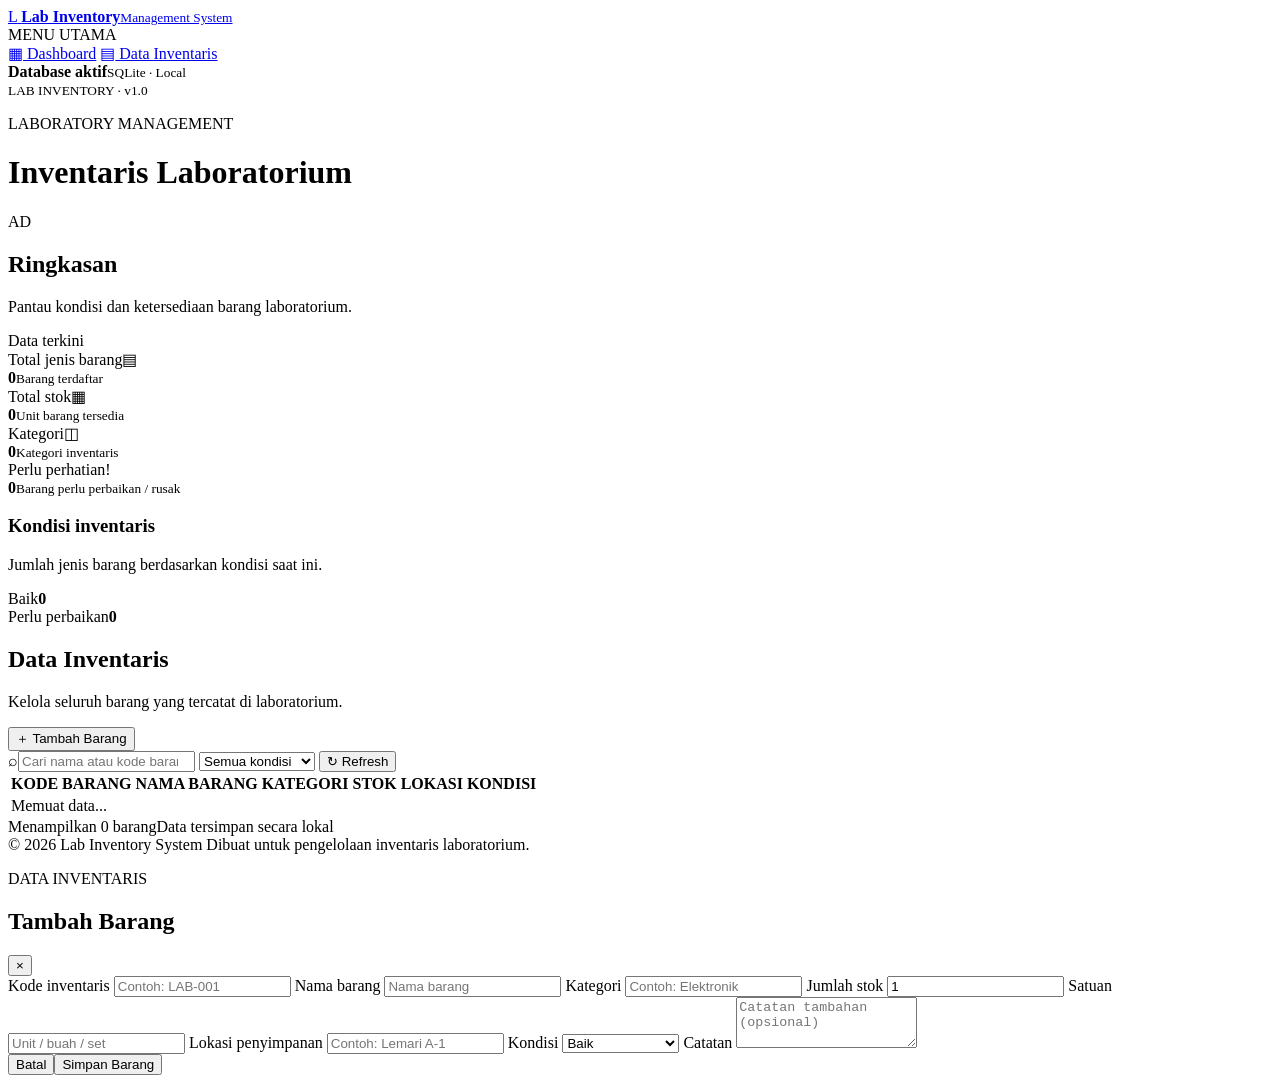
==== frontend/index.html @ 9c8427de "rombak ulang" ====
<!DOCTYPE html>
<html lang="id">
<head>
  <meta charset="UTF-8">
  <meta name="viewport" content="width=device-width, initial-scale=1.0">
  <meta name="description" content="Sistem inventaris barang laboratorium">
  <title>Lab Inventory — Inventaris Laboratorium</title>
  <link rel="preconnect" href="https://fonts.googleapis.com">
  <link rel="preconnect" href="https://fonts.gstatic.com" crossorigin>
  <link href="https://fonts.googleapis.com/css2?family=DM+Sans:wght@400;500;600;700&family=Manrope:wght@500;600;700;800&display=swap" rel="stylesheet">
  <link rel="stylesheet" href="/css/style.css">
</head>
<body>
  <div class="app-shell">
    <aside class="sidebar">
      <a class="brand" href="/">
        <span class="brand-mark">L</span>
        <span><strong>Lab Inventory</strong><small>Management System</small></span>
      </a>
      <div class="nav-label">MENU UTAMA</div>
      <nav>
        <a class="nav-link active" href="#dashboard"><span class="nav-icon">▦</span> Dashboard</a>
        <a class="nav-link" href="#inventory"><span class="nav-icon">▤</span> Data Inventaris</a>
      </nav>
      <div class="sidebar-bottom">
        <div class="side-note">
          <span class="note-dot"></span>
          <div><strong>Database aktif</strong><small>SQLite · Local</small></div>
        </div>
        <small class="version">LAB INVENTORY · v1.0</small>
      </div>
    </aside>

    <main class="main-content">
      <header class="topbar">
        <div>
          <p class="eyebrow">LABORATORY MANAGEMENT</p>
          <h1>Inventaris Laboratorium</h1>
        </div>
        <div class="topbar-right">
          <span class="today" id="today"></span>
          <span class="avatar">AD</span>
        </div>
      </header>

      <section id="dashboard" class="section">
        <div class="section-heading">
          <div><h2>Ringkasan</h2><p>Pantau kondisi dan ketersediaan barang laboratorium.</p></div>
          <span class="live-label"><i></i> Data terkini</span>
        </div>

        <div class="stats-grid">
          <article class="stat-card">
            <div class="stat-top"><span>Total jenis barang</span><span class="stat-icon purple">▤</span></div>
            <strong id="totalItems">0</strong><small>Barang terdaftar</small>
          </article>
          <article class="stat-card">
            <div class="stat-top"><span>Total stok</span><span class="stat-icon blue">▦</span></div>
            <strong id="totalQuantity">0</strong><small>Unit barang tersedia</small>
          </article>
          <article class="stat-card">
            <div class="stat-top"><span>Kategori</span><span class="stat-icon orange">◫</span></div>
            <strong id="totalCategories">0</strong><small>Kategori inventaris</small>
          </article>
          <article class="stat-card">
            <div class="stat-top"><span>Perlu perhatian</span><span class="stat-icon red">!</span></div>
            <strong id="needsRepair">0</strong><small>Barang perlu perbaikan / rusak</small>
          </article>
        </div>

        <div class="condition-panel">
          <div><h3>Kondisi inventaris</h3><p>Jumlah jenis barang berdasarkan kondisi saat ini.</p></div>
          <div class="condition-items">
            <div class="condition-item"><span class="condition-dot good"></span><span>Baik</span><strong id="goodCount">0</strong></div>
            <div class="condition-item"><span class="condition-dot repair"></span><span>Perlu perbaikan</span><strong id="repairCount">0</strong></div>
          </div>
        </div>
      </section>

      <section id="inventory" class="section inventory-section">
        <div class="section-heading inventory-heading">
          <div><h2>Data Inventaris</h2><p>Kelola seluruh barang yang tercatat di laboratorium.</p></div>
          <button class="btn btn-primary" id="addItemBtn"><span>＋</span> Tambah Barang</button>
        </div>

        <div class="toolbar">
          <label class="search-box"><span>⌕</span><input id="searchInput" type="search" placeholder="Cari nama atau kode barang..."></label>
          <select id="conditionFilter" aria-label="Filter kondisi">
            <option value="">Semua kondisi</option>
            <option value="Baik">Baik</option>
            <option value="Perlu Perbaikan">Perlu perbaikan</option>
            <option value="Rusak">Rusak</option>
          </select>
          <button class="btn btn-ghost" id="refreshBtn">↻ <span>Refresh</span></button>
        </div>

        <div class="table-wrap">
          <table>
            <thead><tr><th>KODE BARANG</th><th>NAMA BARANG</th><th>KATEGORI</th><th>STOK</th><th>LOKASI</th><th>KONDISI</th><th></th></tr></thead>
            <tbody id="inventoryBody"><tr><td colspan="7" class="empty-state">Memuat data...</td></tr></tbody>
          </table>
        </div>
        <div class="table-footer"><span id="itemCount">Menampilkan 0 barang</span><span>Data tersimpan secara lokal</span></div>
      </section>
      <footer>© 2026 Lab Inventory System <span>Dibuat untuk pengelolaan inventaris laboratorium.</span></footer>
    </main>
  </div>

  <div class="modal-backdrop hidden" id="itemModal">
    <section class="modal" role="dialog" aria-modal="true" aria-labelledby="modalTitle">
      <div class="modal-header"><div><p class="eyebrow">DATA INVENTARIS</p><h2 id="modalTitle">Tambah Barang</h2></div><button class="close-btn" id="closeModal" aria-label="Tutup">×</button></div>
      <form id="itemForm">
        <div class="form-grid">
          <label>Kode inventaris <input name="code" required placeholder="Contoh: LAB-001"></label>
          <label>Nama barang <input name="name" required placeholder="Nama barang"></label>
          <label>Kategori <input name="category" required placeholder="Contoh: Elektronik"></label>
          <label>Jumlah stok <input name="quantity" type="number" min="0" value="1" required></label>
          <label>Satuan <input name="unit" required placeholder="Unit / buah / set"></label>
          <label>Lokasi penyimpanan <input name="location" required placeholder="Contoh: Lemari A-1"></label>
          <label class="full-width">Kondisi
            <select name="condition" required><option value="Baik">Baik</option><option value="Perlu Perbaikan">Perlu Perbaikan</option><option value="Rusak">Rusak</option></select>
          </label>
          <label class="full-width">Catatan <textarea name="notes" rows="3" placeholder="Catatan tambahan (opsional)"></textarea></label>
        </div>
        <div class="modal-actions"><button type="button" class="btn btn-ghost" id="cancelModal">Batal</button><button type="submit" class="btn btn-primary" id="saveBtn">Simpan Barang</button></div>
      </form>
    </section>
  </div>
  <div class="toast" id="toast"></div>
  <script src="/js/app.js"></script>
</body>
</html>
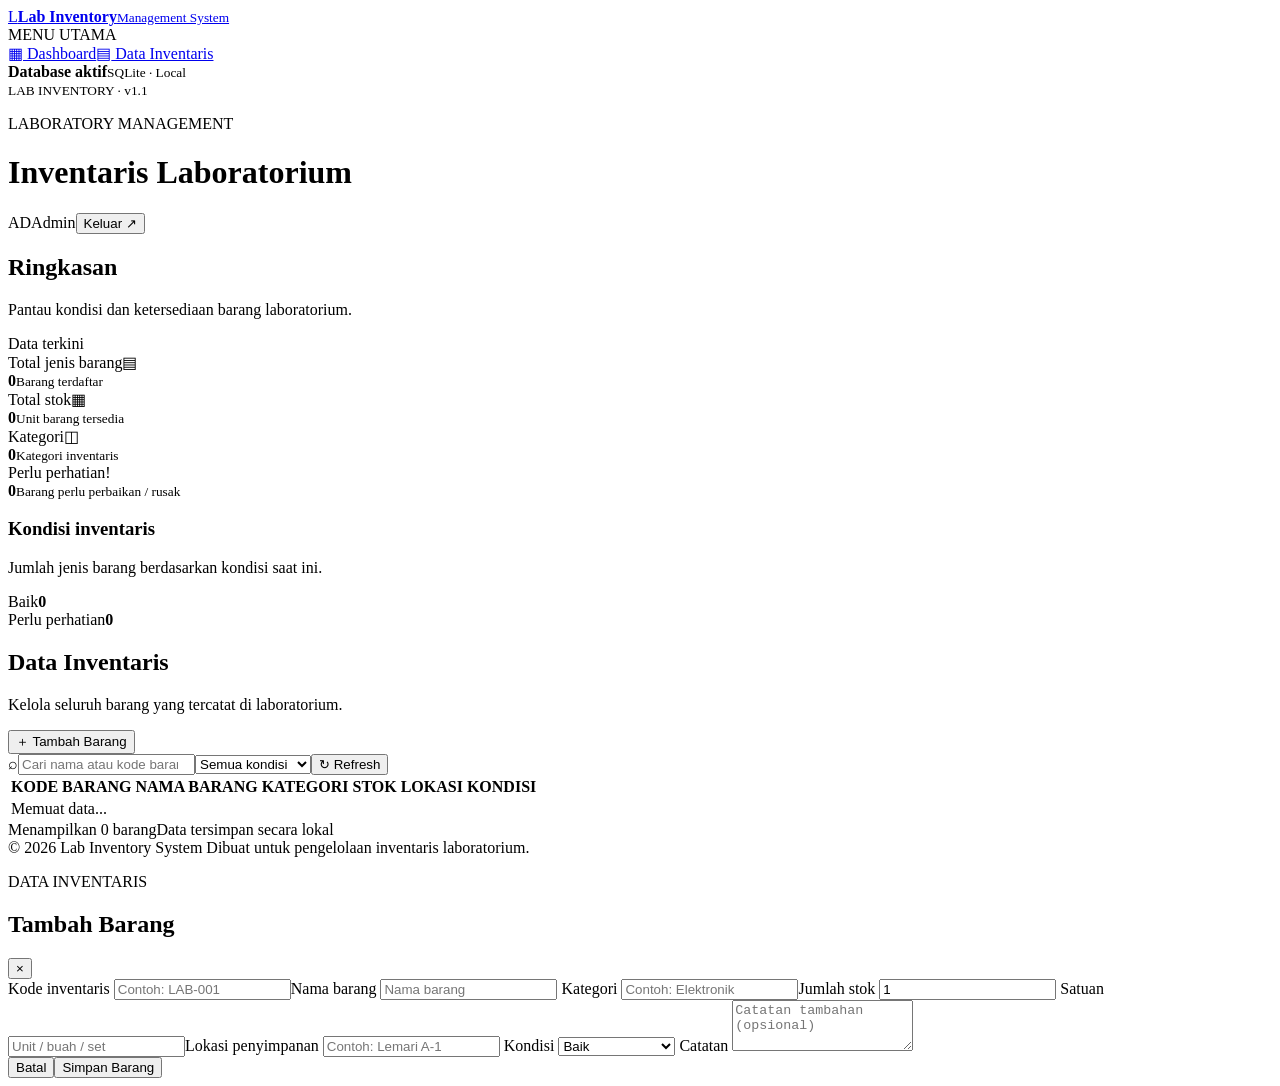
==== commit f99875a7: "login page" ====
--- a/frontend/index.html
+++ b/frontend/index.html
@@ -13,119 +13,49 @@
 <body>
   <div class="app-shell">
     <aside class="sidebar">
-      <a class="brand" href="/">
-        <span class="brand-mark">L</span>
-        <span><strong>Lab Inventory</strong><small>Management System</small></span>
-      </a>
+      <a class="brand" href="/"><span class="brand-mark">L</span><span><strong>Lab Inventory</strong><small>Management System</small></span></a>
       <div class="nav-label">MENU UTAMA</div>
-      <nav>
-        <a class="nav-link active" href="#dashboard"><span class="nav-icon">▦</span> Dashboard</a>
-        <a class="nav-link" href="#inventory"><span class="nav-icon">▤</span> Data Inventaris</a>
-      </nav>
-      <div class="sidebar-bottom">
-        <div class="side-note">
-          <span class="note-dot"></span>
-          <div><strong>Database aktif</strong><small>SQLite · Local</small></div>
-        </div>
-        <small class="version">LAB INVENTORY · v1.0</small>
-      </div>
+      <nav><a class="nav-link active" href="#dashboard"><span class="nav-icon">▦</span> Dashboard</a><a class="nav-link" href="#inventory"><span class="nav-icon">▤</span> Data Inventaris</a></nav>
+      <div class="sidebar-bottom"><div class="side-note"><span class="note-dot"></span><div><strong>Database aktif</strong><small>SQLite · Local</small></div></div><small class="version">LAB INVENTORY · v1.1</small></div>
     </aside>
 
     <main class="main-content">
       <header class="topbar">
-        <div>
-          <p class="eyebrow">LABORATORY MANAGEMENT</p>
-          <h1>Inventaris Laboratorium</h1>
-        </div>
-        <div class="topbar-right">
-          <span class="today" id="today"></span>
-          <span class="avatar">AD</span>
-        </div>
+        <div><p class="eyebrow">LABORATORY MANAGEMENT</p><h1>Inventaris Laboratorium</h1></div>
+        <div class="topbar-right"><span class="today" id="today"></span><div class="user-menu"><span class="avatar" id="userAvatar">AD</span><span class="username" id="currentUsername">Admin</span><button class="logout-btn" id="logoutBtn" title="Logout">Keluar ↗</button></div></div>
       </header>
 
       <section id="dashboard" class="section">
-        <div class="section-heading">
-          <div><h2>Ringkasan</h2><p>Pantau kondisi dan ketersediaan barang laboratorium.</p></div>
-          <span class="live-label"><i></i> Data terkini</span>
+        <div class="section-heading"><div><h2>Ringkasan</h2><p>Pantau kondisi dan ketersediaan barang laboratorium.</p></div><span class="live-label"><i></i> Data terkini</span></div>
+        <div class="stats-grid">
+          <article class="stat-card"><div class="stat-top"><span>Total jenis barang</span><span class="stat-icon purple">▤</span></div><strong id="totalItems">0</strong><small>Barang terdaftar</small></article>
+          <article class="stat-card"><div class="stat-top"><span>Total stok</span><span class="stat-icon blue">▦</span></div><strong id="totalQuantity">0</strong><small>Unit barang tersedia</small></article>
+          <article class="stat-card"><div class="stat-top"><span>Kategori</span><span class="stat-icon orange">◫</span></div><strong id="totalCategories">0</strong><small>Kategori inventaris</small></article>
+          <article class="stat-card"><div class="stat-top"><span>Perlu perhatian</span><span class="stat-icon red">!</span></div><strong id="needsRepair">0</strong><small>Barang perlu perbaikan / rusak</small></article>
         </div>
-
-        <div class="stats-grid">
-          <article class="stat-card">
-            <div class="stat-top"><span>Total jenis barang</span><span class="stat-icon purple">▤</span></div>
-            <strong id="totalItems">0</strong><small>Barang terdaftar</small>
-          </article>
-          <article class="stat-card">
-            <div class="stat-top"><span>Total stok</span><span class="stat-icon blue">▦</span></div>
-            <strong id="totalQuantity">0</strong><small>Unit barang tersedia</small>
-          </article>
-          <article class="stat-card">
-            <div class="stat-top"><span>Kategori</span><span class="stat-icon orange">◫</span></div>
-            <strong id="totalCategories">0</strong><small>Kategori inventaris</small>
-          </article>
-          <article class="stat-card">
-            <div class="stat-top"><span>Perlu perhatian</span><span class="stat-icon red">!</span></div>
-            <strong id="needsRepair">0</strong><small>Barang perlu perbaikan / rusak</small>
-          </article>
-        </div>
-
-        <div class="condition-panel">
-          <div><h3>Kondisi inventaris</h3><p>Jumlah jenis barang berdasarkan kondisi saat ini.</p></div>
-          <div class="condition-items">
-            <div class="condition-item"><span class="condition-dot good"></span><span>Baik</span><strong id="goodCount">0</strong></div>
-            <div class="condition-item"><span class="condition-dot repair"></span><span>Perlu perbaikan</span><strong id="repairCount">0</strong></div>
-          </div>
-        </div>
+        <div class="condition-panel"><div><h3>Kondisi inventaris</h3><p>Jumlah jenis barang berdasarkan kondisi saat ini.</p></div><div class="condition-items"><div class="condition-item"><span class="condition-dot good"></span><span>Baik</span><strong id="goodCount">0</strong></div><div class="condition-item"><span class="condition-dot repair"></span><span>Perlu perhatian</span><strong id="repairCount">0</strong></div></div></div>
       </section>
 
       <section id="inventory" class="section inventory-section">
-        <div class="section-heading inventory-heading">
-          <div><h2>Data Inventaris</h2><p>Kelola seluruh barang yang tercatat di laboratorium.</p></div>
-          <button class="btn btn-primary" id="addItemBtn"><span>＋</span> Tambah Barang</button>
-        </div>
-
-        <div class="toolbar">
-          <label class="search-box"><span>⌕</span><input id="searchInput" type="search" placeholder="Cari nama atau kode barang..."></label>
-          <select id="conditionFilter" aria-label="Filter kondisi">
-            <option value="">Semua kondisi</option>
-            <option value="Baik">Baik</option>
-            <option value="Perlu Perbaikan">Perlu perbaikan</option>
-            <option value="Rusak">Rusak</option>
-          </select>
-          <button class="btn btn-ghost" id="refreshBtn">↻ <span>Refresh</span></button>
-        </div>
-
-        <div class="table-wrap">
-          <table>
-            <thead><tr><th>KODE BARANG</th><th>NAMA BARANG</th><th>KATEGORI</th><th>STOK</th><th>LOKASI</th><th>KONDISI</th><th></th></tr></thead>
-            <tbody id="inventoryBody"><tr><td colspan="7" class="empty-state">Memuat data...</td></tr></tbody>
-          </table>
-        </div>
+        <div class="section-heading inventory-heading"><div><h2>Data Inventaris</h2><p>Kelola seluruh barang yang tercatat di laboratorium.</p></div><button class="btn btn-primary" id="addItemBtn"><span>＋</span> Tambah Barang</button></div>
+        <div class="toolbar"><label class="search-box"><span>⌕</span><input id="searchInput" type="search" placeholder="Cari nama atau kode barang..."></label><select id="conditionFilter" aria-label="Filter kondisi"><option value="">Semua kondisi</option><option value="Baik">Baik</option><option value="Perlu Perbaikan">Perlu perbaikan</option><option value="Rusak">Rusak</option></select><button class="btn btn-ghost" id="refreshBtn">↻ <span>Refresh</span></button></div>
+        <div class="table-wrap"><table><thead><tr><th>KODE BARANG</th><th>NAMA BARANG</th><th>KATEGORI</th><th>STOK</th><th>LOKASI</th><th>KONDISI</th><th></th></tr></thead><tbody id="inventoryBody"><tr><td colspan="7" class="empty-state">Memuat data...</td></tr></tbody></table></div>
         <div class="table-footer"><span id="itemCount">Menampilkan 0 barang</span><span>Data tersimpan secara lokal</span></div>
       </section>
       <footer>© 2026 Lab Inventory System <span>Dibuat untuk pengelolaan inventaris laboratorium.</span></footer>
     </main>
   </div>
 
-  <div class="modal-backdrop hidden" id="itemModal">
-    <section class="modal" role="dialog" aria-modal="true" aria-labelledby="modalTitle">
-      <div class="modal-header"><div><p class="eyebrow">DATA INVENTARIS</p><h2 id="modalTitle">Tambah Barang</h2></div><button class="close-btn" id="closeModal" aria-label="Tutup">×</button></div>
-      <form id="itemForm">
-        <div class="form-grid">
-          <label>Kode inventaris <input name="code" required placeholder="Contoh: LAB-001"></label>
-          <label>Nama barang <input name="name" required placeholder="Nama barang"></label>
-          <label>Kategori <input name="category" required placeholder="Contoh: Elektronik"></label>
-          <label>Jumlah stok <input name="quantity" type="number" min="0" value="1" required></label>
-          <label>Satuan <input name="unit" required placeholder="Unit / buah / set"></label>
-          <label>Lokasi penyimpanan <input name="location" required placeholder="Contoh: Lemari A-1"></label>
-          <label class="full-width">Kondisi
-            <select name="condition" required><option value="Baik">Baik</option><option value="Perlu Perbaikan">Perlu Perbaikan</option><option value="Rusak">Rusak</option></select>
-          </label>
-          <label class="full-width">Catatan <textarea name="notes" rows="3" placeholder="Catatan tambahan (opsional)"></textarea></label>
-        </div>
-        <div class="modal-actions"><button type="button" class="btn btn-ghost" id="cancelModal">Batal</button><button type="submit" class="btn btn-primary" id="saveBtn">Simpan Barang</button></div>
-      </form>
-    </section>
-  </div>
+  <div class="modal-backdrop hidden" id="itemModal"><section class="modal" role="dialog" aria-modal="true" aria-labelledby="modalTitle">
+    <div class="modal-header"><div><p class="eyebrow">DATA INVENTARIS</p><h2 id="modalTitle">Tambah Barang</h2></div><button class="close-btn" id="closeModal" aria-label="Tutup">×</button></div>
+    <form id="itemForm"><div class="form-grid">
+      <label>Kode inventaris <input name="code" required placeholder="Contoh: LAB-001"></label><label>Nama barang <input name="name" required placeholder="Nama barang"></label>
+      <label>Kategori <input name="category" required placeholder="Contoh: Elektronik"></label><label>Jumlah stok <input name="quantity" type="number" min="0" value="1" required></label>
+      <label>Satuan <input name="unit" required placeholder="Unit / buah / set"></label><label>Lokasi penyimpanan <input name="location" required placeholder="Contoh: Lemari A-1"></label>
+      <label class="full-width">Kondisi <select name="condition" required><option value="Baik">Baik</option><option value="Perlu Perbaikan">Perlu Perbaikan</option><option value="Rusak">Rusak</option></select></label>
+      <label class="full-width">Catatan <textarea name="notes" rows="3" placeholder="Catatan tambahan (opsional)"></textarea></label>
+    </div><div class="modal-actions"><button type="button" class="btn btn-ghost" id="cancelModal">Batal</button><button type="submit" class="btn btn-primary" id="saveBtn">Simpan Barang</button></div></form>
+  </section></div>
   <div class="toast" id="toast"></div>
   <script src="/js/app.js"></script>
 </body>
